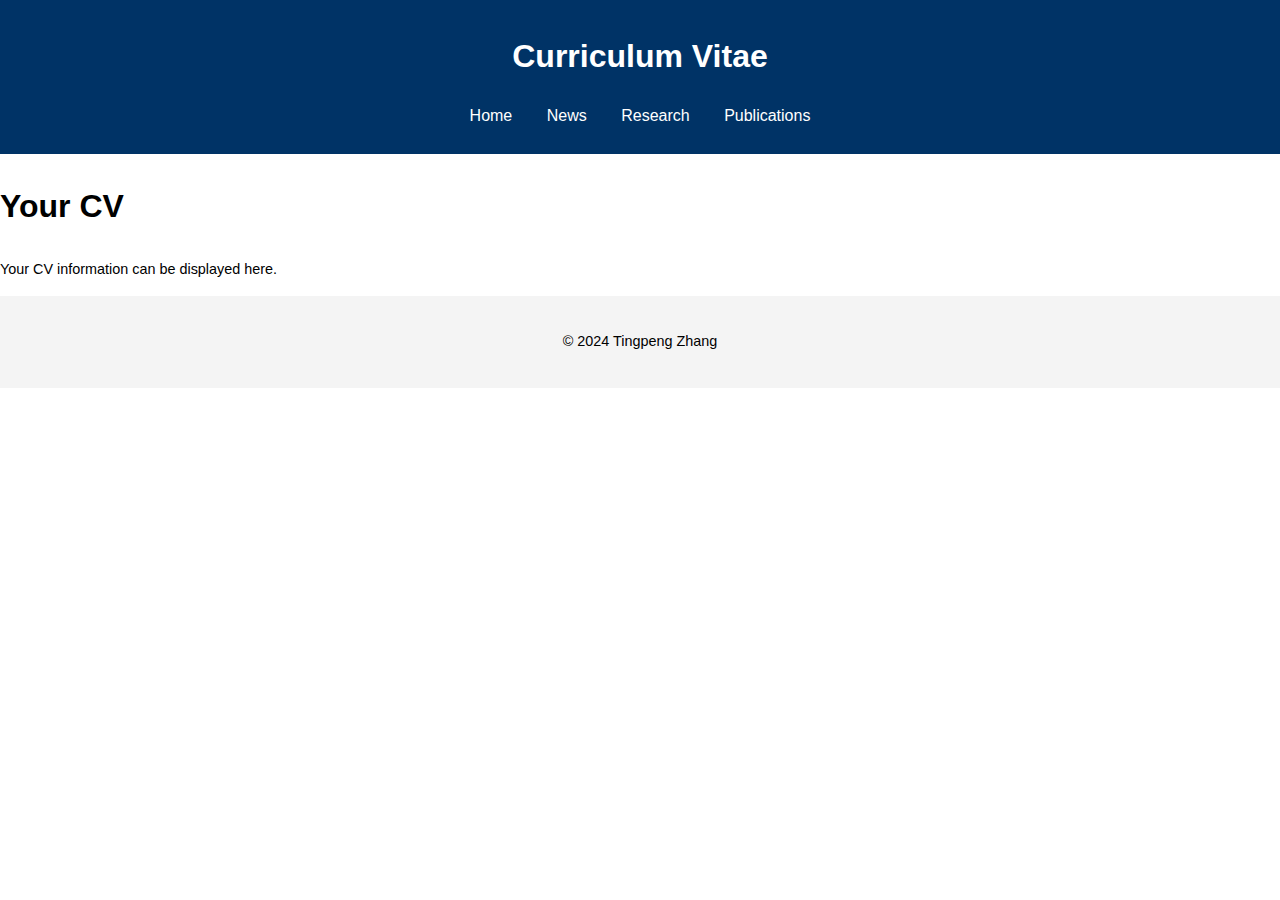
==== cv.html @ f02277e4 "Update cv.html" ====
<!DOCTYPE html>
<html lang="en">
<head>
    <meta charset="UTF-8">
    <meta name="viewport" content="width=device-width, initial-scale=1.0">
    <title>CV</title>
    <link rel="stylesheet" href="styles.css">
</head>
<body>
    <header>
        <h1>Curriculum Vitae</h1>
        <nav>
            <ul>
                <li><a href="index.html">Home</a></li>
                <li><a href="news.html">News</a></li>
                <li><a href="research.html">Research</a></li>
                <li><a href="publications.html">Publications</a></li>
            </ul>
        </nav>
    </header>
    <section>
        <h2>Your CV</h2>
        <p>Your CV information can be displayed here.</p>
    </section>
    <footer>
        <p>&copy; 2024 Tingpeng Zhang</p>
    </footer>
</body>
</html>
---- styles.css ----
body {
    font-family: Arial, sans-serif;
    line-height: 1.6;
    margin: 0;
}

header {
    background: #003366; /* 深蓝色 */
    color: white;
    padding: 10px 0; /* 调整顶部和底部的内边距 */
    text-align: center;
}

nav ul {
    padding: 0;
    list-style: none;
}

nav ul li {
    display: inline;
    margin: 0 15px;
}

nav ul li a {
    color: white;
    text-decoration: none;
}

/* 新增导航栏样式以控制高度 */
nav {
    line-height: 1.5; /* 调整导航栏的行高，以控制高度 */
}

nav ul li a.active {
    font-weight: bold; /* 加粗当前链接 */
    text-decoration: underline; /* 下划线表示当前链接 */
}

.container {
    display: flex; /* 使用Flexbox布局 */
    justify-content: center; /* 使内容居中 */
    padding: 20px;
}

.photo {
    flex: 1; /* 左侧照片占据1份 */
    max-width: 300px; /* 照片最大宽度 */
    margin-right: 20px; /* 照片与信息之间的间距 */
}

.info {
    flex: 2; /* 右侧信息占据2份 */
}

h2 {
    font-size: 2em; /* 增大字体 */
    font-weight: bold; /* 加粗 */
}

h3 {
    font-size: 1.5em; /* 增大字体 */
    font-weight: bold; /* 加粗 */
}

p {
    font-size: 0.9em; /* 调整其他文本的字体大小 */
}

footer {
    text-align: center;
    padding: 20px;
    background: #f4f4f4;
}
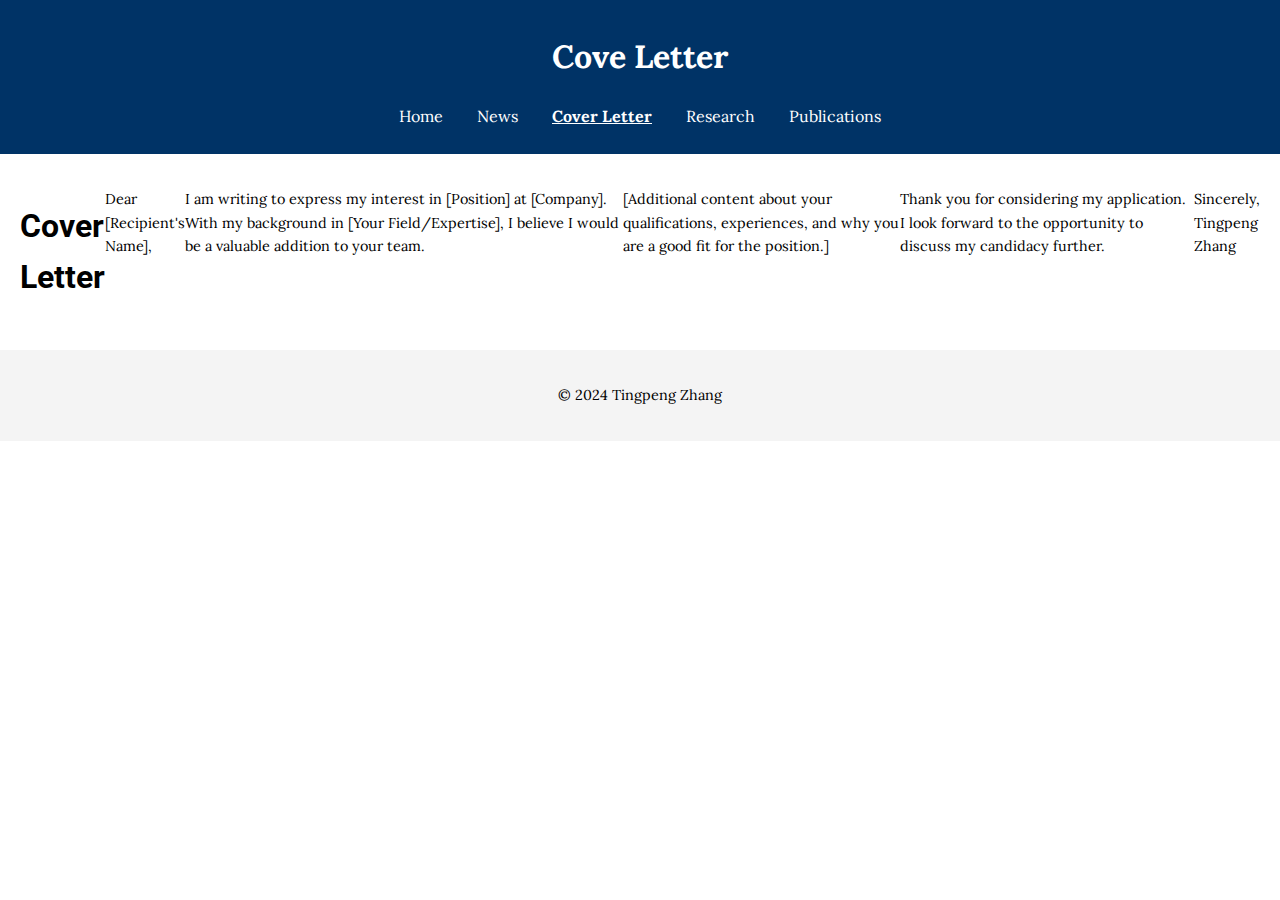
==== commit 2feab794: "Update cv.html" ====
--- a/cv.html
+++ b/cv.html
@@ -3,25 +3,33 @@
 <head>
     <meta charset="UTF-8">
     <meta name="viewport" content="width=device-width, initial-scale=1.0">
-    <title>CV</title>
+    <title>Cover Letter</title>
+    <link href="https://fonts.googleapis.com/css2?family=Roboto:wght@400;700&family=Lora:wght@400;700&display=swap" rel="stylesheet">
     <link rel="stylesheet" href="styles.css">
 </head>
 <body>
     <header>
-        <h1>Curriculum Vitae</h1>
+        <h1>Cove Letter</h1>
         <nav>
             <ul>
                 <li><a href="index.html">Home</a></li>
                 <li><a href="news.html">News</a></li>
+                <li><a href="cv.html" class="active">Cover Letter</a></li>
                 <li><a href="research.html">Research</a></li>
                 <li><a href="publications.html">Publications</a></li>
             </ul>
         </nav>
     </header>
-    <section>
-        <h2>Your CV</h2>
-        <p>Your CV information can be displayed here.</p>
-    </section>
+
+    <div class="container">
+        <h2>Cover Letter</h2>
+        <p>Dear [Recipient's Name],</p>
+        <p>I am writing to express my interest in [Position] at [Company]. With my background in [Your Field/Expertise], I believe I would be a valuable addition to your team.</p>
+        <p>[Additional content about your qualifications, experiences, and why you are a good fit for the position.]</p>
+        <p>Thank you for considering my application. I look forward to the opportunity to discuss my candidacy further.</p>
+        <p>Sincerely,<br>Tingpeng Zhang</p>
+    </div>
+
     <footer>
         <p>&copy; 2024 Tingpeng Zhang</p>
     </footer>
--- a/styles.css
+++ b/styles.css
@@ -1,5 +1,5 @@
 body {
-    font-family: Arial, sans-serif;
+    font-family: 'Lora', serif; /* 使用 Lora 作为正文字体 */
     line-height: 1.6;
     margin: 0;
 }
@@ -26,7 +26,6 @@
     text-decoration: none;
 }
 
-/* 新增导航栏样式以控制高度 */
 nav {
     line-height: 1.5; /* 调整导航栏的行高，以控制高度 */
 }
@@ -34,6 +33,11 @@
 nav ul li a.active {
     font-weight: bold; /* 加粗当前链接 */
     text-decoration: underline; /* 下划线表示当前链接 */
+}
+
+nav ul li a:hover {
+    text-decoration: underline; /* 悬停时添加下划线 */
+    color: #ffcc00; /* 悬停时改变颜色 */
 }
 
 .container {
@@ -53,11 +57,13 @@
 }
 
 h2 {
+    font-family: 'Roboto', sans-serif; /* 使用 Roboto 作为标题字体 */
     font-size: 2em; /* 增大字体 */
     font-weight: bold; /* 加粗 */
 }
 
 h3 {
+    font-family: 'Roboto', sans-serif; /* 使用 Roboto 作为小标题字体 */
     font-size: 1.5em; /* 增大字体 */
     font-weight: bold; /* 加粗 */
 }
@@ -71,3 +77,15 @@
     padding: 20px;
     background: #f4f4f4;
 }
+
+/* 响应式设计 */
+@media (max-width: 768px) {
+    .container {
+        flex-direction: column; /* 在小屏幕上堆叠内容 */
+        align-items: center; /* 居中对齐 */
+    }
+    .photo {
+        margin-right: 0; /* 移除右边距 */
+        margin-bottom: 20px; /* 添加底边距 */
+    }
+}
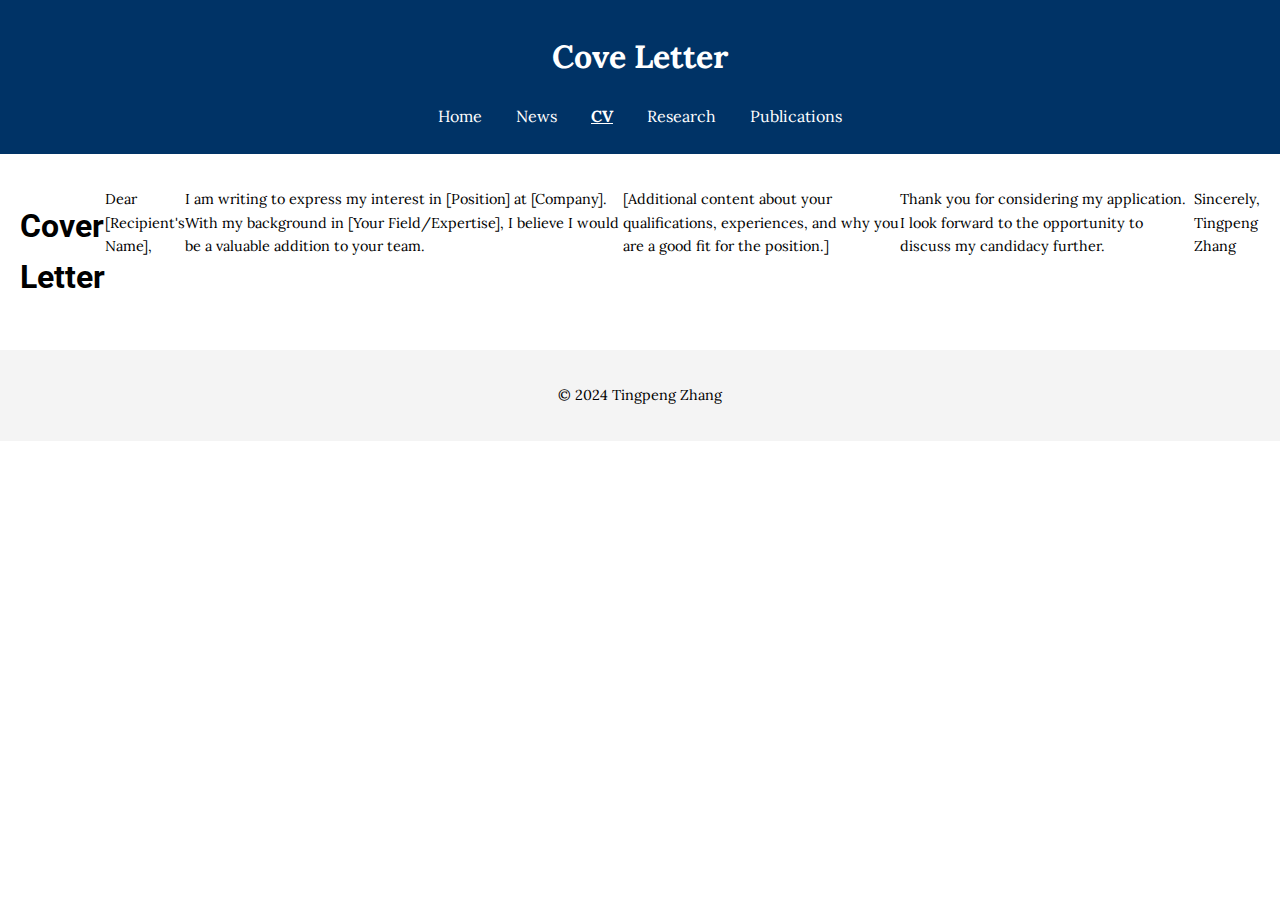
==== commit 419c8a33: "Update cv.html" ====
--- a/cv.html
+++ b/cv.html
@@ -14,7 +14,7 @@
             <ul>
                 <li><a href="index.html">Home</a></li>
                 <li><a href="news.html">News</a></li>
-                <li><a href="cv.html" class="active">Cover Letter</a></li>
+                <li><a href="cv.html" class="active">CV</a></li>
                 <li><a href="research.html">Research</a></li>
                 <li><a href="publications.html">Publications</a></li>
             </ul>
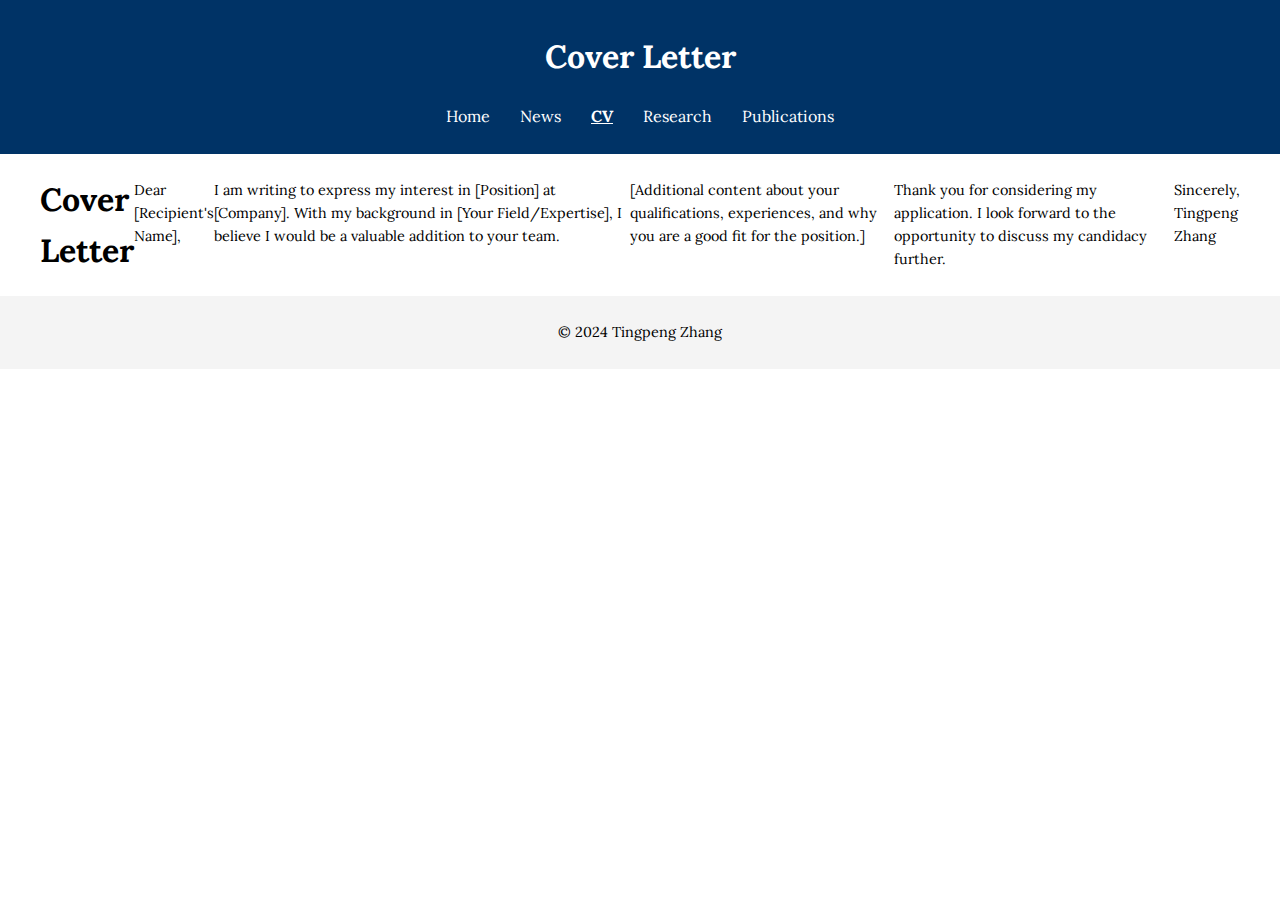
==== commit e1a27e0b: "Update cv.html" ====
--- a/cv.html
+++ b/cv.html
@@ -9,7 +9,7 @@
 </head>
 <body>
     <header>
-        <h1>Cove Letter</h1>
+        <h1>Cover Letter</h1>
         <nav>
             <ul>
                 <li><a href="index.html">Home</a></li>
--- a/styles.css
+++ b/styles.css
@@ -2,6 +2,9 @@
     font-family: 'Lora', serif; /* 使用 Lora 作为正文字体 */
     line-height: 1.6;
     margin: 0;
+    display: flex; /* 使用flex布局 */
+    flex-direction: column; /* 垂直方向布局 */
+    align-items: center; /* 水平居中对齐 */
 }
 
 header {
@@ -9,15 +12,18 @@
     color: white;
     padding: 10px 0; /* 调整顶部和底部的内边距 */
     text-align: center;
+    width: 100%; /* 使header宽度占满 */
 }
 
 nav ul {
     padding: 0;
     list-style: none;
+    display: flex; /* 使用flex布局 */
+    align-items: center; /* 垂直居中对齐 */
+    justify-content: center; /* 水平居中对齐 */
 }
 
 nav ul li {
-    display: inline;
     margin: 0 15px;
 }
 
@@ -44,6 +50,8 @@
     display: flex; /* 使用Flexbox布局 */
     justify-content: center; /* 使内容居中 */
     padding: 20px;
+    max-width: 1200px; /* 设置最大宽度 */
+    width: 100%; /* 使容器宽度占满 */
 }
 
 .photo {
@@ -54,28 +62,79 @@
 
 .info {
     flex: 2; /* 右侧信息占据2份 */
+    display: flex;
+    flex-direction: column; /* 垂直方向布局 */
+    justify-content: center; /* 垂直居中对齐 */
 }
 
 h2 {
-    font-family: 'Roboto', sans-serif; /* 使用 Roboto 作为标题字体 */
     font-size: 2em; /* 增大字体 */
     font-weight: bold; /* 加粗 */
+    margin: 0; /* 移除默认边距 */
 }
 
 h3 {
-    font-family: 'Roboto', sans-serif; /* 使用 Roboto 作为小标题字体 */
     font-size: 1.5em; /* 增大字体 */
     font-weight: bold; /* 加粗 */
+    margin: 10px 0; /* 添加上下边距 */
 }
 
 p {
     font-size: 0.9em; /* 调整其他文本的字体大小 */
+    margin: 5px 0; /* 添加上下边距 */
 }
 
 footer {
     text-align: center;
     padding: 20px;
     background: #f4f4f4;
+    width: 100%; /* 使footer宽度占满 */
+}
+
+/* 按钮样式 */
+.button-container {
+    display: flex; /* 使用flex布局 */
+    flex-direction: column; /* 垂直方向布局 */
+    margin-left: 20px; /* 添加左边距 */
+}
+
+.button {
+    display: flex; /* 使用flex布局 */
+    align-items: center; /* 垂直居中对齐 */
+    justify-content: center; /* 水平居中对齐 */
+    background-color: #003366; /* 按钮背景色 */
+    color: white; /* 按钮文字颜色 */
+    padding: 10px 15px; /* 按钮内边距 */
+    margin: 5px; /* 按钮间距 */
+    text-decoration: none; /* 移除下划线 */
+    border-radius: 5px; /* 圆角 */
+    transition: background-color 0.3s; /* 添加过渡效果 */
+}
+
+.button i {
+    margin-right: 8px; /* 图标与文本之间的间距 */
+}
+
+.button:hover {
+    background-color: #00509e; /* 悬停时改变背景色 */
+}
+
+/* 座右铭按钮样式 */
+.quote-button {
+    display: flex; /* 使用flex布局 */
+    align-items: center; /* 垂直居中对齐 */
+    justify-content: center; /* 水平居中对齐 */
+    background-color: #003366; /* 按钮背景色 */
+    color: white; /* 按钮文字颜色 */
+    padding: 10px 15px; /* 按钮内边距 */
+    margin: 5px; /* 按钮间距 */
+    text-decoration: none; /* 移除下划线 */
+    border-radius: 5px; /* 圆角 */
+    transition: background-color 0.3s; /* 添加过渡效果 */
+}
+
+.quote-button i {
+    margin-right: 8px; /* 图标与文本之间的间距 */
 }
 
 /* 响应式设计 */
@@ -85,7 +144,16 @@
         align-items: center; /* 居中对齐 */
     }
     .photo {
+        max-width: 100%; /* 照片宽度占满 */
         margin-right: 0; /* 移除右边距 */
         margin-bottom: 20px; /* 添加底边距 */
     }
+    .info {
+        flex: 1; /* 让信息部分占据更多空间 */
+        width: 100%; /* 使信息部分宽度占满 */
+        padding: 0 10px; /* 添加左右内边距 */
+    }
+    h2, h3, p {
+        text-align: center; /* 文字居中对齐 */
+    }
 }
